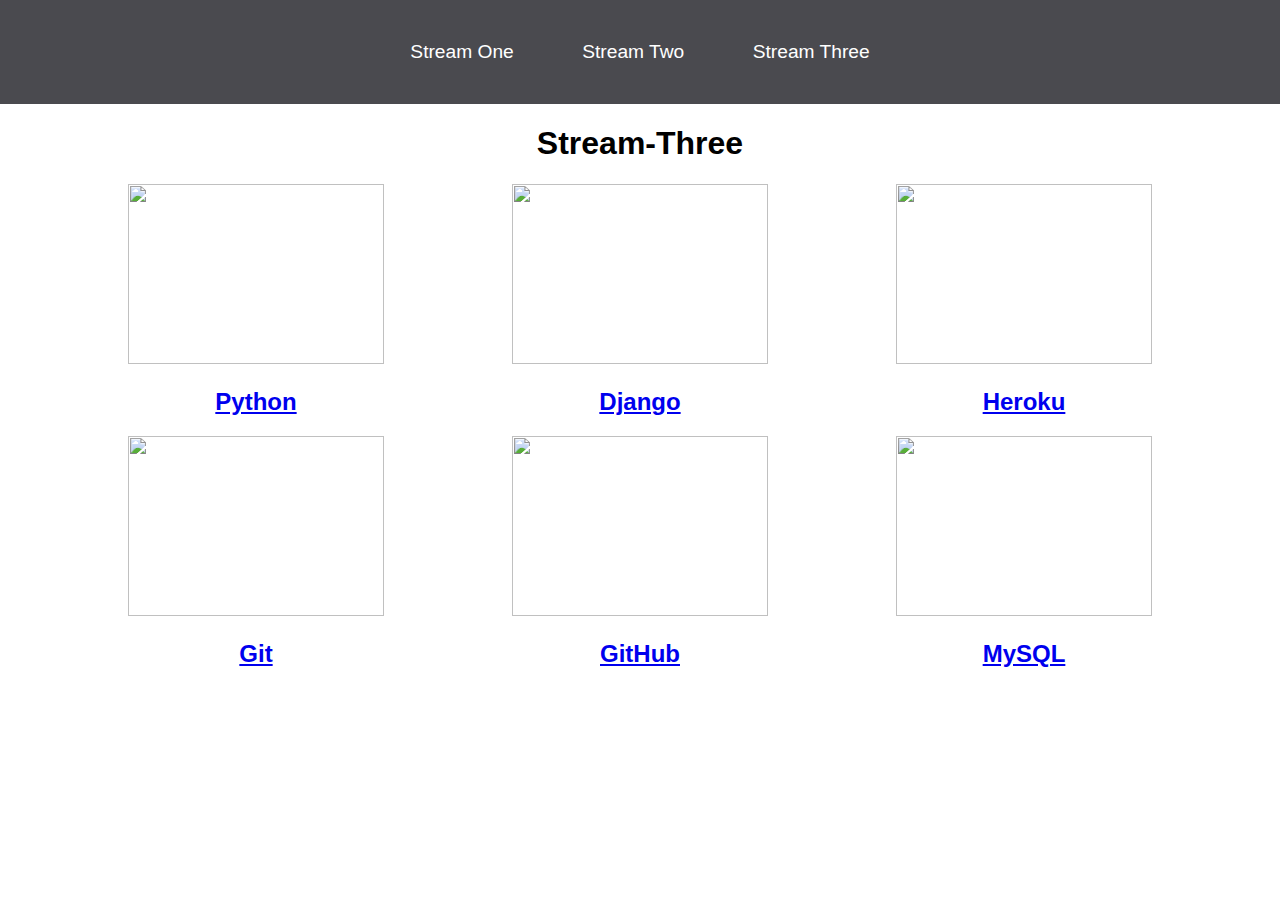
==== stream-three.html @ 600cf6f5 "initial commit" ====
<!DOCTYPE html>
<html lang="en">
<head>
    <meta charset="UTF-8">
    <meta name="viewport" content="width=device-width, initial-scale=1.0">
    <title>Hello World</title>
    <link rel="stylesheet" href="css/style.css">
</head>
<body>
    <nav>
        <ul>
            <li><a href="stream-one.html">Stream One</a></li>
            <li><a href="stream-two.html">Stream Two</a></li>
            <li><a href="stream-three.html">Stream Three</a></li>
        </ul>
    </nav>
  <h1>Stream-Three</h1> 
  <div class="card">
				<a href="https://en.wikipedia.org/wiki/Python_(programming_language)" target="_blank">
                    <img src="https://ee5817f8e2e9a2e34042-3365e7f0719651e5b8d0979bce83c558.ssl.cf5.rackcdn.com/python.png"/>
                    <h2>Python</h2>
                </a>
			</div>
			<div class="card">
                <a href="https://en.wikipedia.org/wiki/Django_(web_framework)" target="_blank">
                    <img src="https://www.djangoproject.com/s/img/logos/django-logo-negative.png"/>
                    <h2>Django</h2>
                </a>
            </div>
            <div class="card">
                <a href="https://en.wikipedia.org/wiki/Heroku" target="_blank">
                    <img src="https://pbs.twimg.com/profile_images/689189555765784576/3wgIDj3j.png"/>
                    <h2>Heroku</h2>
                </a>
            </div>
		
		<div class="row">
			<div class="card">
				<a href="https://en.wikipedia.org/wiki/Git" target="_blank">
					<img src="https://upload.wikimedia.org/wikipedia/commons/thumb/e/e0/Git-logo.svg/1280px-Git-logo.svg.png"/>
					<h2>Git</h2>
				</a>
			</div>
			<div class="card">
				<a href="https://en.wikipedia.org/wiki/GitHub" target="_blank">
					<img src="https://miro.medium.com/max/719/1*WaaXnUvhvrswhBJSw4YTuQ.png"/>
					<h2>GitHub</h2>
				</a>
			</div>
			<div class="card">
				<a href="https://en.wikipedia.org/wiki/MySQL" target="_blank">
					<img src="https://www.arvixe.com/images/landing_pages/mysql_hosting.png"/>
					<h2>MySQL</h2>
				</a>
            </div> 
		</div>
  
</body>
</html>
---- css/style.css ----
body {
    margin: 0;
    padding: 0;
    font-family: 'Oswald', sans-serif;
}
nav ul {
    list-style: none;
    background-color: #4a4a4f;
    text-align: center;
    padding: 0;
    margin: 0;
}
nav li {
font-size: 1.2em;
line-height: 40px;
height: 40px;
display: inline-block;
margin: 2.5%;
}
nav a {
    text-decoration: none;
    color: #fff;
    display: block;
    }
    nav a:hover {
        background-color: #fff;
        color: #4a4a4f;
    }
    .card {
        float: left;
        width: 20%;
        margin-left: 10%;
    }
    .card a {
        text-align: center;
    }
    img {
        width: 100%;
        height: 180px;
    }   
    h1 {
        text-align: center;
    }
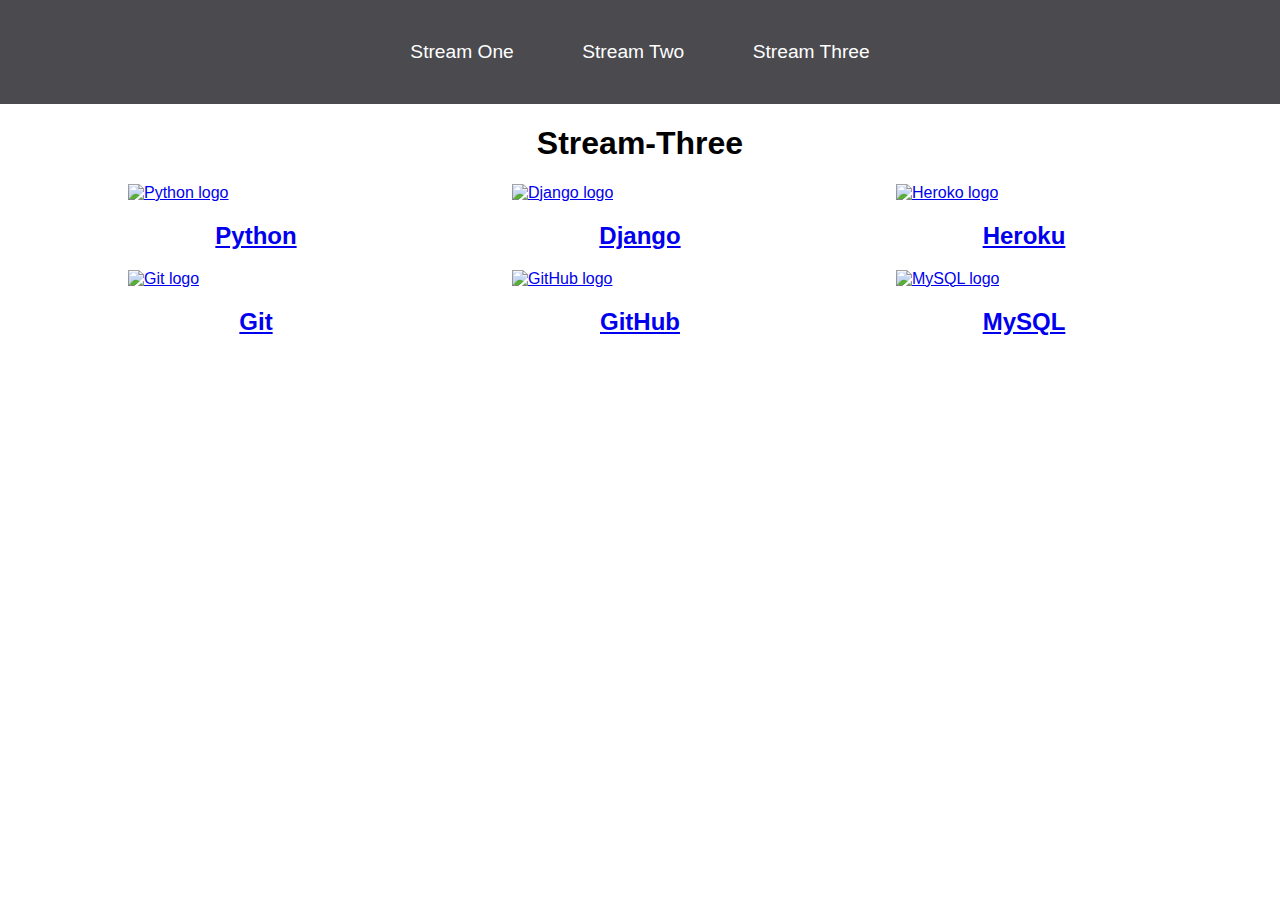
==== commit e8cf748b: "Added 'alt' value to every logo picture link" ====
--- a/stream-three.html
+++ b/stream-three.html
@@ -9,7 +9,7 @@
 <body>
     <nav>
         <ul>
-            <li><a href="stream-one.html">Stream One</a></li>
+            <li><a href="index.html">Stream One</a></li>
             <li><a href="stream-two.html">Stream Two</a></li>
             <li><a href="stream-three.html">Stream Three</a></li>
         </ul>
@@ -17,19 +17,19 @@
   <h1>Stream-Three</h1> 
   <div class="card">
 				<a href="https://en.wikipedia.org/wiki/Python_(programming_language)" target="_blank">
-                    <img src="https://ee5817f8e2e9a2e34042-3365e7f0719651e5b8d0979bce83c558.ssl.cf5.rackcdn.com/python.png"/>
+                    <img src="https://ee5817f8e2e9a2e34042-3365e7f0719651e5b8d0979bce83c558.ssl.cf5.rackcdn.com/python.png" alt="Python logo"/>
                     <h2>Python</h2>
                 </a>
 			</div>
 			<div class="card">
                 <a href="https://en.wikipedia.org/wiki/Django_(web_framework)" target="_blank">
-                    <img src="https://www.djangoproject.com/s/img/logos/django-logo-negative.png"/>
+                    <img src="https://www.djangoproject.com/s/img/logos/django-logo-negative.png" alt="Django logo"/>
                     <h2>Django</h2>
                 </a>
             </div>
             <div class="card">
                 <a href="https://en.wikipedia.org/wiki/Heroku" target="_blank">
-                    <img src="https://pbs.twimg.com/profile_images/689189555765784576/3wgIDj3j.png"/>
+                    <img src="https://pbs.twimg.com/profile_images/689189555765784576/3wgIDj3j.png" alt="Heroko logo"/>
                     <h2>Heroku</h2>
                 </a>
             </div>
@@ -37,19 +37,19 @@
 		<div class="row">
 			<div class="card">
 				<a href="https://en.wikipedia.org/wiki/Git" target="_blank">
-					<img src="https://upload.wikimedia.org/wikipedia/commons/thumb/e/e0/Git-logo.svg/1280px-Git-logo.svg.png"/>
+					<img src="https://upload.wikimedia.org/wikipedia/commons/thumb/e/e0/Git-logo.svg/1280px-Git-logo.svg.png" alt="Git logo"/>
 					<h2>Git</h2>
 				</a>
 			</div>
 			<div class="card">
 				<a href="https://en.wikipedia.org/wiki/GitHub" target="_blank">
-					<img src="https://miro.medium.com/max/719/1*WaaXnUvhvrswhBJSw4YTuQ.png"/>
+					<img src="https://miro.medium.com/max/719/1*WaaXnUvhvrswhBJSw4YTuQ.png" alt="GitHub logo"/>
 					<h2>GitHub</h2>
 				</a>
 			</div>
 			<div class="card">
 				<a href="https://en.wikipedia.org/wiki/MySQL" target="_blank">
-					<img src="https://www.arvixe.com/images/landing_pages/mysql_hosting.png"/>
+					<img src="https://www.arvixe.com/images/landing_pages/mysql_hosting.png" alt="MySQL logo"/>
 					<h2>MySQL</h2>
 				</a>
             </div> 
